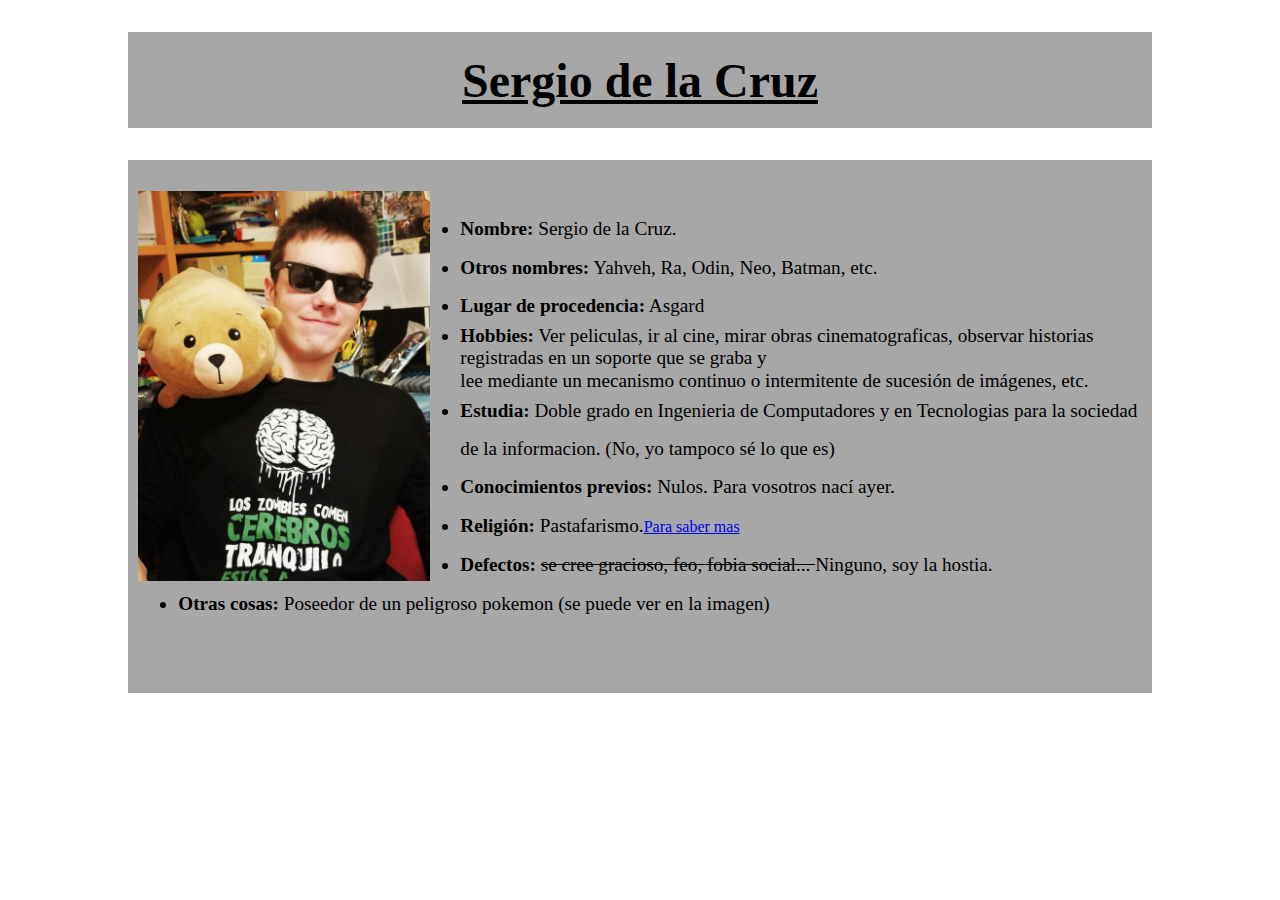
==== index.htm @ ac6357de "Update index.htm" ====
﻿<!DOCTYPE html>
<html>
    <head>
    <link rel="stylesheet" href="styles.css">
    </head>
<body>
<h1>Sergio de la Cruz</h1>
    <div>
<img src="IMG_20190404_213553.jpg" alt="Yo" title="Yo y mi pokemon">
<ul>
    <li><b>Nombre:</b> Sergio de la Cruz.</li>
    <li><b>Otros nombres:</b> Yahveh, Ra, Odin, Neo, Batman, etc.</li>
    <li><b>Lugar de procedencia:</b> Asgard</li>
    <li id="hobby"><b>Hobbies:</b> Ver peliculas, ir al cine, mirar obras cinematograficas, observar historias registradas en un soporte que se graba y
        <br> lee mediante un mecanismo continuo o intermitente de sucesión de imágenes, etc.</li>
    <li><b>Estudia:</b> Doble grado en Ingenieria de Computadores y en Tecnologias para la sociedad de la informacion. (No, yo tampoco sé lo que es)</li>
    <li><b>Conocimientos previos:</b> Nulos. Para vosotros nací ayer.</li>
    <li><b>Religión:</b> Pastafarismo.<a href="https://www.pastafarismo.es"><small>Para saber mas</small></a></li>
    <li><b>Defectos:</b> <del>se cree gracioso, feo, fobia social... </del> Ninguno, soy la hostia.</li>
    <li><b>Otras cosas:</b> Poseedor de un peligroso pokemon (se puede ver en la imagen)</li>
  </ul>
</div></body>
</html>
---- styles.css ----
body{
    text-align:center;
    background-image:url("https://tecnovortex.com/wp-content/uploads/2019/04/wallpaper-engine.jpg");
    margin-left:10%;
    margin-right:10%;
    font-size:120%;
    }
div{
    padding-right: 1%;
    padding-left: 1%;
    padding-top: 3%;
    padding-bottom: 5%;
    background-color:rgb(167, 167, 167);}
h1{
    font-family:Georgia, 'Times New Roman', Times, serif;
    font-size:250%;
    padding-right: 1%;
    padding-left: 1%;
    padding-top: 2%;
    padding-bottom: 2%;
    text-decoration: underline;
    background-color:rgb(167, 167, 167);}
img{
    margin-right:3%;
    width:292px;
    height:390px;
    float:left;}
ul{
    text-align:left;list-style-type:disc;
    line-height: 200%}
#hobby{line-height: 115%}
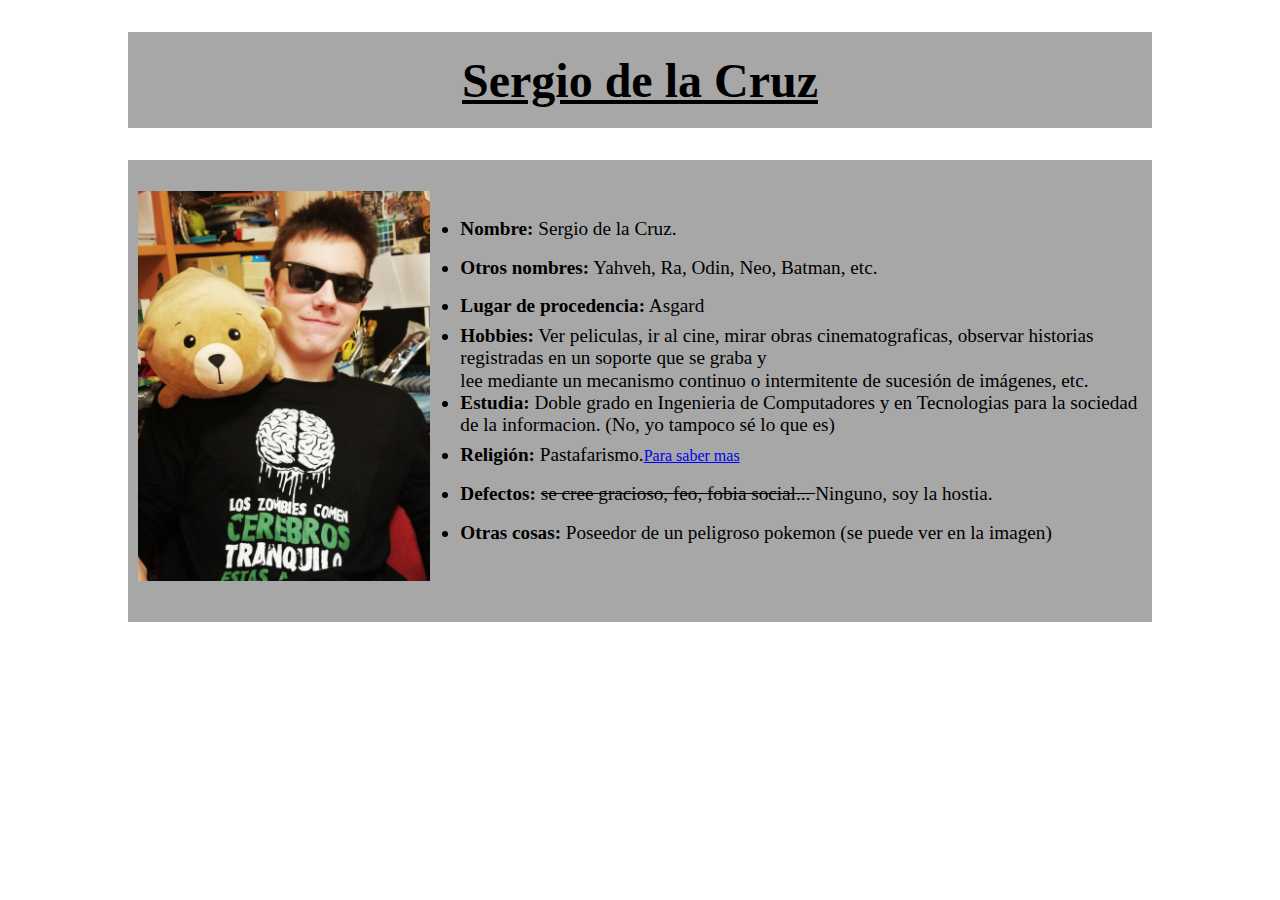
==== commit 8eb96257: "Update index.htm" ====
--- a/index.htm
+++ b/index.htm
@@ -13,8 +13,7 @@
     <li><b>Lugar de procedencia:</b> Asgard</li>
     <li id="hobby"><b>Hobbies:</b> Ver peliculas, ir al cine, mirar obras cinematograficas, observar historias registradas en un soporte que se graba y
         <br> lee mediante un mecanismo continuo o intermitente de sucesión de imágenes, etc.</li>
-    <li><b>Estudia:</b> Doble grado en Ingenieria de Computadores y en Tecnologias para la sociedad de la informacion. (No, yo tampoco sé lo que es)</li>
-    <li><b>Conocimientos previos:</b> Nulos. Para vosotros nací ayer.</li>
+    <li id="hobby"><b>Estudia:</b> Doble grado en Ingenieria de Computadores y en Tecnologias para la sociedad de la informacion. (No, yo tampoco sé lo que es)</li>
     <li><b>Religión:</b> Pastafarismo.<a href="https://www.pastafarismo.es"><small>Para saber mas</small></a></li>
     <li><b>Defectos:</b> <del>se cree gracioso, feo, fobia social... </del> Ninguno, soy la hostia.</li>
     <li><b>Otras cosas:</b> Poseedor de un peligroso pokemon (se puede ver en la imagen)</li>
